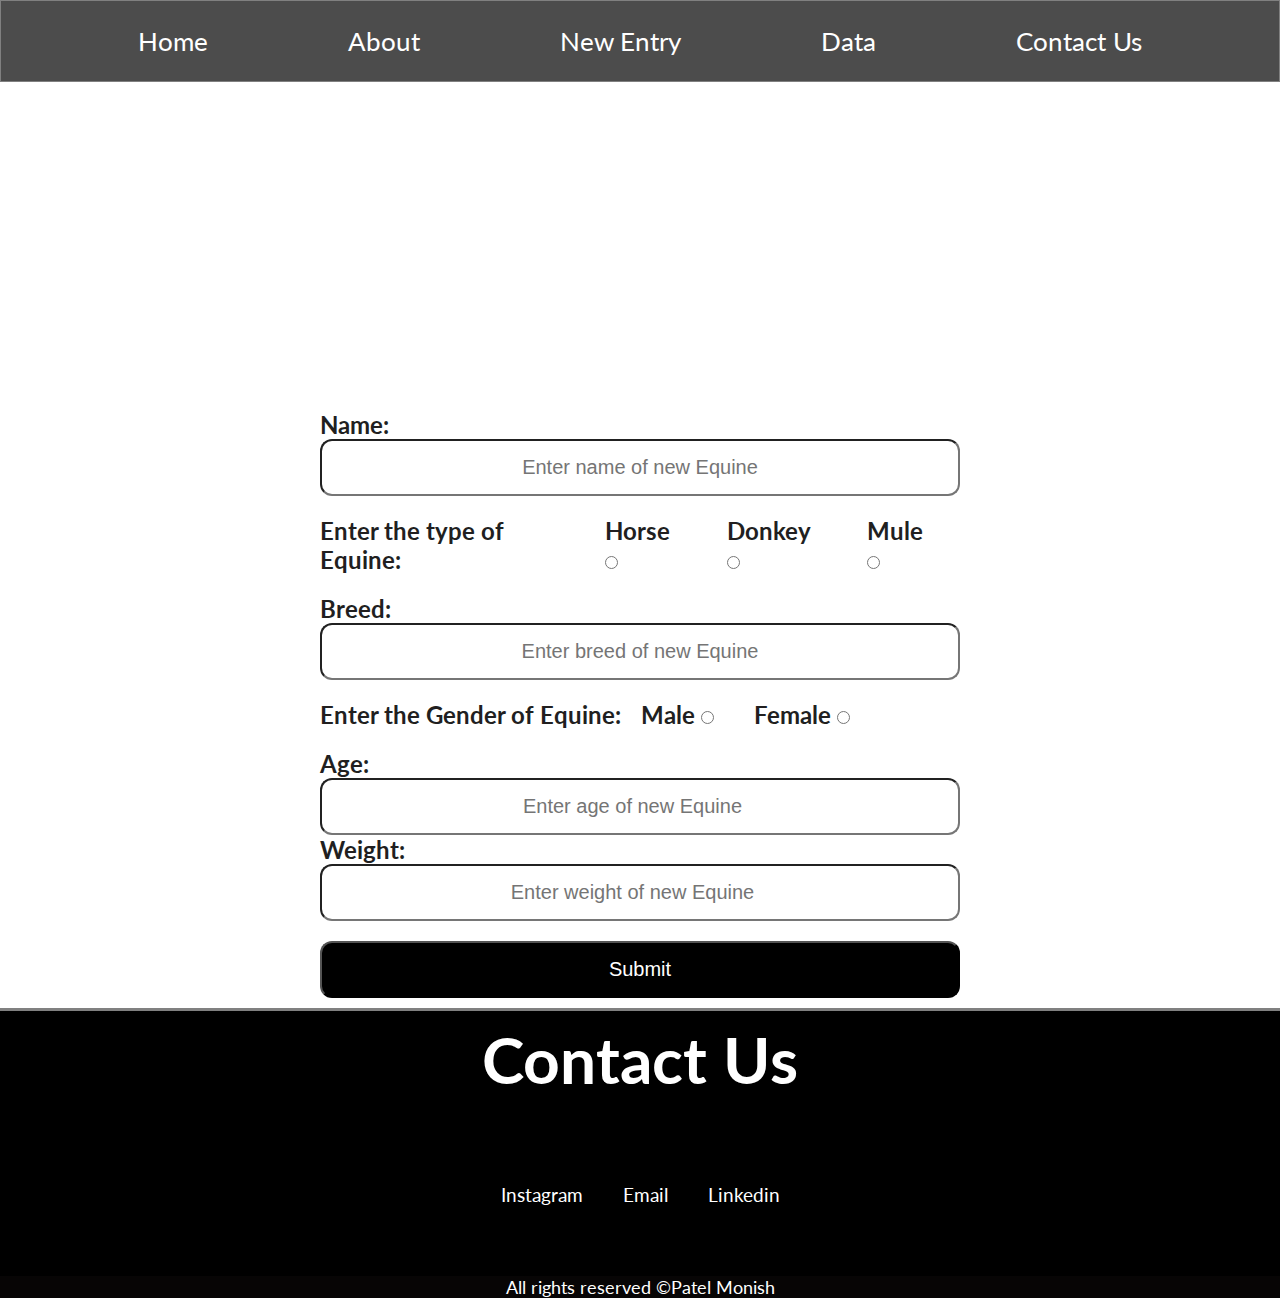
==== index.html @ 6553c2b4 "Add files via upload" ====
<!DOCTYPE html>
<html lang="en">

<head>
    <meta charset="UTF-8">
    <meta name="viewport" content="width=device-width, initial-scale=1.0">
    <title>Home Page</title>
    <link rel="stylesheet" href="index.css">
    <link rel="preconnect" href="https://fonts.googleapis.com">
<link rel="preconnect" href="https://fonts.gstatic.com" crossorigin>
<link href="https://fonts.googleapis.com/css2?family=Lato&family=Poppins:wght@100&display=swap" rel="stylesheet">
<link rel="preconnect" href="https://fonts.googleapis.com">
<link rel="preconnect" href="https://fonts.gstatic.com" crossorigin>
<link href="https://fonts.googleapis.com/css2?family=Lato&family=Playfair+Display&family=Poppins:wght@100&display=swap" rel="stylesheet">
</head>

<body>
    <div id="navbar_container">
        <nav id="navbar">
            <ul>
                <li><a href="">Home</a></li>
                <li><a href="About_Us.html" target="_blank">About</a></li>
                <li><a href="">New Entry</a></li>
                <li><a href="data.html">Data</a></li>
                <li><a href="#footer">Contact Us</a></li>
            </ul>
        </nav>

    </div>
    <section id="home">
        <h1 class="center">Welcome to EquineGuard</h1>
    </section>
    <div class="validation-box">

    </div>
    <div id="form_container">
        <h3 class="center">Register a new equine</h3>
        <form id=form action="#">
            <label for="name">Name:</label>
            <input type="text" name="name" placeholder="Enter name of new Equine" id="name">
            <div id="type">Enter the type of Equine: <label for="Horse">Horse <input type="radio" id="Horse"
                        value="Horse" name="type"></label>

                <label for="Donkey">Donkey <input type="radio" id="Donkey" value="Donkey" name="type"></label>

                <label for="Mule">Mule <input type="radio" id="Mule" value="Mule" name="type"></label>
            </div>
            <label for="breed">Breed:</label>
            <input type="text" name="breed" id="breed" placeholder="Enter breed of new Equine">
            <div id="gender">Enter the Gender of Equine: 
                <label for="Male">Male <input type="radio" id="Male"
                        value="Male" name="gend"></label>
                <label for="Female">Female <input type="radio" id="Female"
                        value="Female" name="gend"></label>

            
            </div>
            <label for="Age">Age:</label>
            <input type="number" name="Age" id="age" placeholder="Enter age of new Equine">
            <label for="weight">Weight:</label>
            <input type="number" name="weight" id="weight" placeholder="Enter weight of new Equine">

            <input type="submit" id="submit">


        </form>
    </div>
    
    <footer id ="footer">
         <h1 class="center"> Contact Us </h1>
         <div id = footerlinks>
         <div class="footerlogo">
          <a href="https://www.instagram.com/monishp31"><img src="/Images/instagram.png" alt="">Instagram</a>
         </div> 
         <div class="footerlogo">
          <a href="mailto:monishp701@gmail.com"><img src="/Images/email_542689.png" alt="">Email</a>
         </div> 
         <div class="footerlogo">
         <a href="https://www.linkedin.com/in/monish-patel-7b8565228">   <img src="/Images/linkedin.png" alt="">Linkedin</a>
         </div> 
         </div>

        <div id="footerbottom"class="center">All rights reserved &copy;Patel Monish</div>
    </footer>
    <script src="main.js"></script>
    <script src="data.js"></script>
</body>

</html>
---- index.css ----
* {
    margin: 0px;
    padding: 0px;
}

#navbar_container {
    position:relative;
    top: 0px;
    font-family: 'Lato';
}

#navbar::before {
    content: "";
    position: absolute;
    top: 0px;
    height: 100%;
    width: 100%;
    z-index: -1;
    opacity: 0.7;
    background-color:black;
}

nav ul {
    display: flex;
    list-style: none;
    border: 1px solid gray;
    justify-content: center;
    align-items: center;
    padding: 25px;

}

nav ul li a {
    font-size: 1.6rem;
    padding: 70px;
    color: white;
    text-decoration: none;
}

nav ul li a:hover {
    text-decoration: underline;
}
.validation-box{
    height: 70px;
    width: 400px;
    display: flex;
    position: relative;
    top: 80px;
    left: 550px;
    color: rgb(255, 255, 255);
    font-size: 25px;
    align-items: center;
    justify-content: center;
    background-color: rgb(238, 20, 0);
    border-radius: 8px;
    display: none;
    opacity: 0.97;
}
#home::before {
    content: "";
    position: absolute;
    top: 0px;
    height: 140vh;
    width: 100%;
    background: url(Images/Home.jpg);
    background-position: center;
    background-size: cover;
    z-index: -3;
    opacity: 1;
}

#home h1 {
    margin-top: 50px;
    font-size: 4rem;
    color: white;
    font-family: 'PlayFair Display';
    text-decoration: underline;
}

#form_container {
    position: relative;
    top: 100px;

}

#form_container h3 {
    font-size: 2.5rem;
    color: white;
    font-family: 'PlayFair Display';

}

#form {
    display: flex;
    flex-direction: column;
    font-size: 1.5rem;
    padding: 20px;
    margin: 20px auto;
    width: 50%;
    align-self: center;
    color:rgb(33, 31, 31);
    font-weight: bold;
    font-family: 'Lato';
}

#form input {
    position: relative;
    font-size: 20px;
    padding: 15px 50px;
    text-align: center;
    border-radius: 12px;
}

#gender,
#type {
    display: flex;
    padding: 20px 0px;
}

#gender label,
#type label {
    padding: 0px 20px;
}

#form input [type='radio'] {
    accent-color: black;
}
#submit {
    position: relative;
    top: 20px;
    background-color: black;
    color:white;
    transition: all 0.6s;
}
#submit:hover{
    background-color: rgb(27, 24, 24);
    cursor: pointer;
}
#footer {
    background-color: black;
    position: relative;
    top: 90px;
    width: 100%;
    height: 100%;
    border-top: 3px solid gray;
    color: white;
    font-family: 'Lato';
}

#footer h1 {
    margin-top: 10px;
    font-size: 4rem;
}


#footerlinks {
    display: flex;
    justify-content: center;
    margin: 40px 0px;
    padding: 10px;

}

.footerlogo img {
    filter: invert(1);
    width: 20%;
    margin-bottom: 15px;
}

.footerlogo a {
    display: flex;
    align-items: center;
    flex-direction: column;
    text-decoration: none;
    padding: 20px;
    color: white;
    font-size: 1.2rem;
    cursor: pointer;
}
.footerlogo a:hover{
    text-decoration: underline;
}
#footerbottom {
    background-color: rgb(7, 5, 5);
    position: relative;
    bottom: 0px;
    font-size: 1.13rem;
}

.center {
    text-align: center;
}
.showItem{
    display: flex;
   
}
.green{
    background-color: green;
}
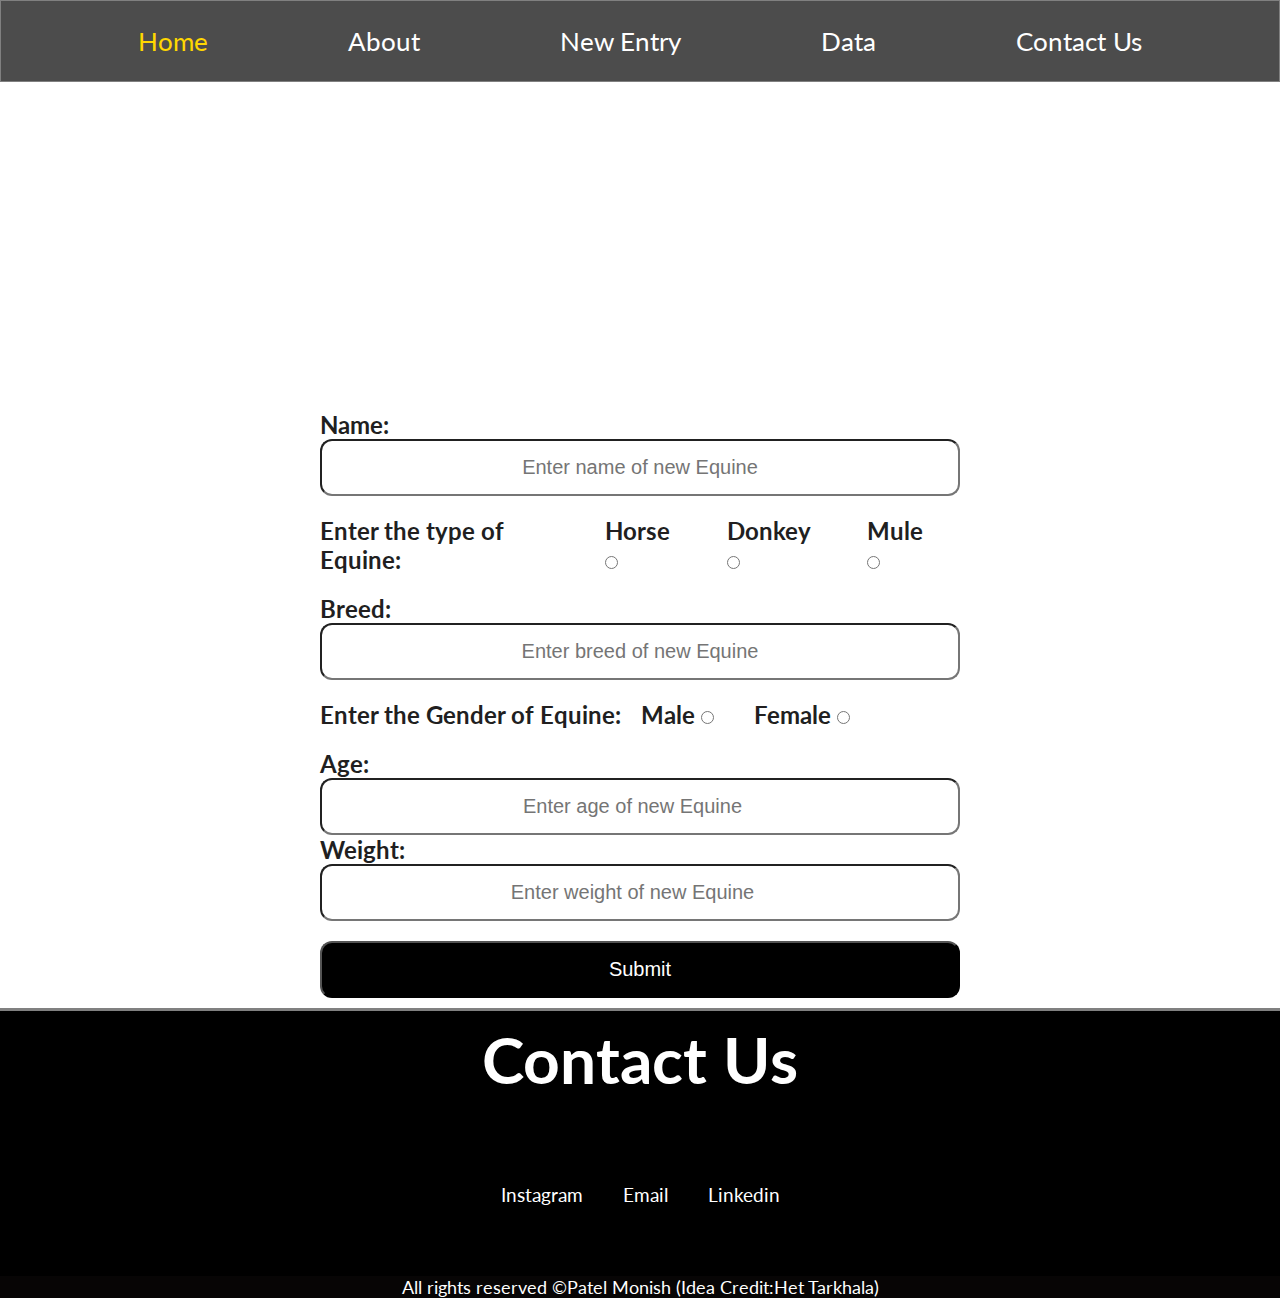
==== commit 5808864d: "Add files via upload" ====
--- a/index.html
+++ b/index.html
@@ -18,9 +18,9 @@
     <div id="navbar_container">
         <nav id="navbar">
             <ul>
-                <li><a href="">Home</a></li>
-                <li><a href="About_Us.html" target="_blank">About</a></li>
-                <li><a href="">New Entry</a></li>
+                <li><a href="" class="active">Home</a></li>
+                <li><a href="About_Us.html">About</a></li>
+                <li><a href="new_entry.html">New Entry</a></li>
                 <li><a href="data.html">Data</a></li>
                 <li><a href="#footer">Contact Us</a></li>
             </ul>
@@ -80,10 +80,10 @@
          </div> 
          </div>
 
-        <div id="footerbottom"class="center">All rights reserved &copy;Patel Monish</div>
+        <div id="footerbottom"class="center">All rights reserved &copy;Patel Monish (Idea Credit:Het Tarkhala)</div>
     </footer>
     <script src="main.js"></script>
-    <script src="data.js"></script>
+   
 </body>
 
 </html>--- a/index.css
+++ b/index.css
@@ -39,6 +39,9 @@
 
 nav ul li a:hover {
     text-decoration: underline;
+}
+nav ul li a.active {
+    color:gold;
 }
 .validation-box{
     height: 70px;
@@ -74,7 +77,7 @@
     font-size: 4rem;
     color: white;
     font-family: 'PlayFair Display';
-    text-decoration: underline;
+  
 }
 
 #form_container {
@@ -136,6 +139,7 @@
     background-color: rgb(27, 24, 24);
     cursor: pointer;
 }
+
 #footer {
     background-color: black;
     position: relative;
@@ -196,4 +200,207 @@
 }
 .green{
     background-color: green;
-}+}
+
+/*Media Query*/
+@media screen and (max-width:800px) {
+    #navbar_container {
+        position:relative;
+        top: 0px;
+        font-family: 'Lato';
+    }
+    
+    #navbar::before {
+        content: "";
+        position: absolute;
+        top: 0px;
+        height: 100%;
+        width: 100%;
+        z-index: -1;
+        opacity: 0.7;
+        background-color:black;
+    }
+    
+    nav ul {
+        display: flex;
+        list-style: none;
+        border: 1px solid gray;
+        justify-content: center;
+        align-items: center;
+        padding: 21px 2px;
+    
+    }
+    
+    nav ul li a {
+        font-size: 0.9rem;
+        padding: 2px 7px;
+        color: white;
+        text-decoration: none;
+    }
+    
+    nav ul li a:hover {
+        text-decoration: underline;
+    }
+    nav ul li a.active {
+        color:gold;
+    }
+    .validation-box{
+        height: 30px;
+        width: 200px;
+        display: flex;
+        position: relative;
+        top: 30px;
+        left: 82px;
+        color: rgb(255, 255, 255);
+        font-size: 16px;
+        align-items: center;
+        justify-content: center;
+        background-color: rgb(238, 20, 0);
+        border-radius: 6px;
+        display: none;
+        opacity: 0.97;
+    }
+    #home::before {
+        content: "";
+        position: absolute;
+        top: 0px;
+        height: 109.3vh;
+        width: 48.5vh;
+        background: url(Images/Home.jpg);
+        background-position: center;
+        background-size:cover;
+        z-index: -3;
+        opacity: 1;
+    }
+    
+    #home h1 {
+        margin-top: 20px;
+        font-size: 1.8rem;
+        color: white;
+        font-family: 'PlayFair Display';
+      
+    }
+    
+    #form_container {
+        position: relative;
+        top: 40px;
+    
+    }
+    
+    #form_container h3 {
+        font-size: 1rem;
+        color: white;
+        font-family: 'PlayFair Display';
+        
+    }
+    
+    #form {
+        display: flex;
+        flex-direction: column;
+        font-size: 0.67rem;
+        padding:0px 0px;
+        margin: 5px auto;
+        width: 50%;
+        align-self: center;
+        color:rgb(33, 31, 31);
+        font-weight: bold;
+        font-family: 'Lato';
+    }
+    
+    #form input {
+        position: relative;
+        font-size: 10px;
+        padding: 8px 10px;
+        text-align: center;
+        border-radius: 4px;
+    }
+    
+    #gender,
+    #type {
+        display: flex;
+        padding: 4px 0px;
+    }
+    
+    #gender label,
+    #type label {
+        padding: 0px 1px;
+    }
+    
+    #form input [type='radio'] {
+        accent-color: black;
+    }
+    #submit {
+        position: relative;
+        top: 20px;
+        background-color: black;
+        color:white;
+        transition: all 0.6s;
+    }
+    #submit:hover{
+        background-color: rgb(27, 24, 24);
+        cursor: pointer;
+    }
+    
+    #footer {
+        background-color: black;
+        position: relative;
+        top: 90px;
+        width: 100%;
+        height: 100%;
+        border-top: 3px solid gray;
+        color: white;
+        font-family: 'Lato';
+    }
+    
+    #footer h1 {
+        margin-top: 10px;
+        font-size: 1.8rem;
+    }
+    
+    
+    #footerlinks {
+        display: flex;
+        justify-content: center;
+        margin: 40px 0px;
+        padding: 10px;
+    
+    }
+    
+    .footerlogo img {
+        filter: invert(1);
+        width: 20%;
+        margin-bottom: 15px;
+    }
+    
+    .footerlogo a {
+        display: flex;
+        align-items: center;
+        flex-direction: column;
+        text-decoration: none;
+        padding: 10px;
+        color: white;
+        font-size: 0.7rem;
+        cursor: pointer;
+    }
+    .footerlogo a:hover{
+        text-decoration: underline;
+    }
+    #footerbottom {
+        background-color: rgb(7, 5, 5);
+        position: relative;
+        bottom: 0px;
+        font-size: 0.55rem;
+    }
+    
+    .center {
+        text-align: center;
+    }
+    .showItem{
+        display: flex;
+       
+    }
+    .green{
+        background-color: green;
+    }
+    
+}
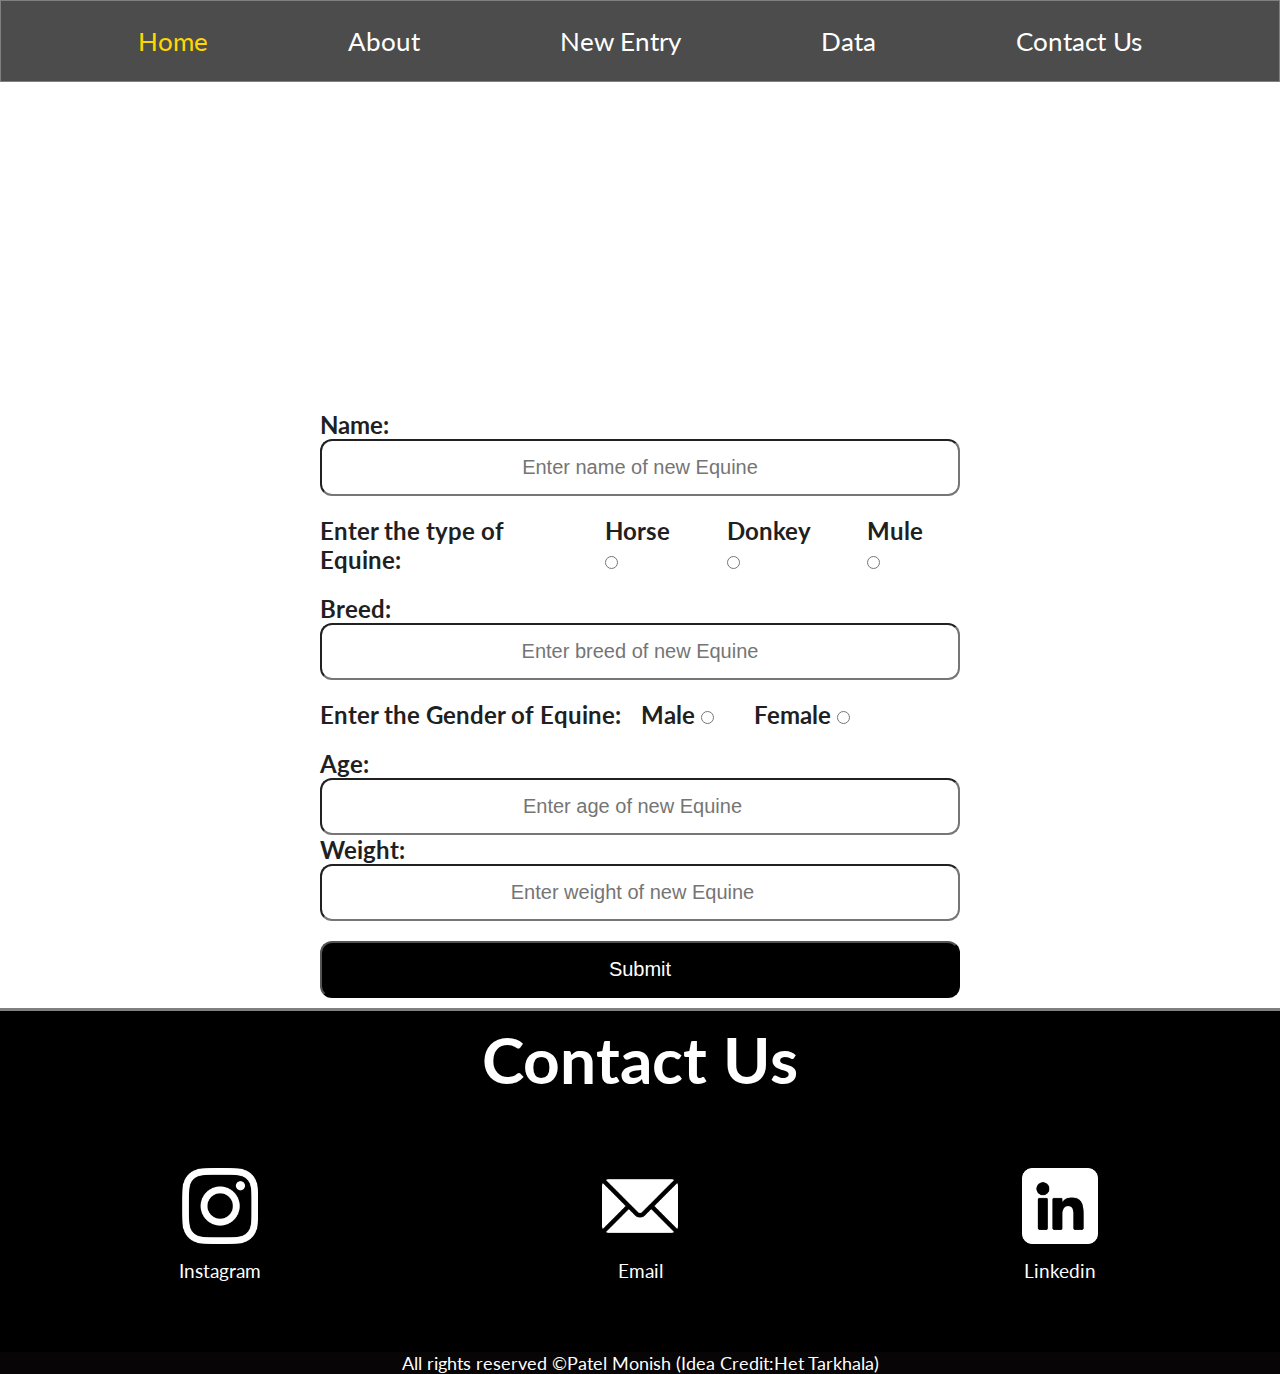
==== commit 050a2760: "Update index.html" ====
--- a/index.html
+++ b/index.html
@@ -70,13 +70,13 @@
          <h1 class="center"> Contact Us </h1>
          <div id = footerlinks>
          <div class="footerlogo">
-          <a href="https://www.instagram.com/monishp31"><img src="/Images/instagram.png" alt="">Instagram</a>
+          <a href="https://www.instagram.com/monishp31"><img src="instagram.png" alt="">Instagram</a>
          </div> 
          <div class="footerlogo">
-          <a href="mailto:monishp701@gmail.com"><img src="/Images/email_542689.png" alt="">Email</a>
+          <a href="mailto:monishp701@gmail.com"><img src="email_542689.png" alt="">Email</a>
          </div> 
          <div class="footerlogo">
-         <a href="https://www.linkedin.com/in/monish-patel-7b8565228">   <img src="/Images/linkedin.png" alt="">Linkedin</a>
+         <a href="https://www.linkedin.com/in/monish-patel-7b8565228">   <img src="linkedin.png" alt="">Linkedin</a>
          </div> 
          </div>
 
@@ -86,4 +86,4 @@
    
 </body>
 
-</html>+</html>
--- a/index.css
+++ b/index.css
@@ -65,7 +65,7 @@
     top: 0px;
     height: 140vh;
     width: 100%;
-    background: url(Images/Home.jpg);
+    background: url(Home.jpg);
     background-position: center;
     background-size: cover;
     z-index: -3;
@@ -266,7 +266,7 @@
         top: 0px;
         height: 109.3vh;
         width: 48.5vh;
-        background: url(Images/Home.jpg);
+        background: url(Home.jpg);
         background-position: center;
         background-size:cover;
         z-index: -3;
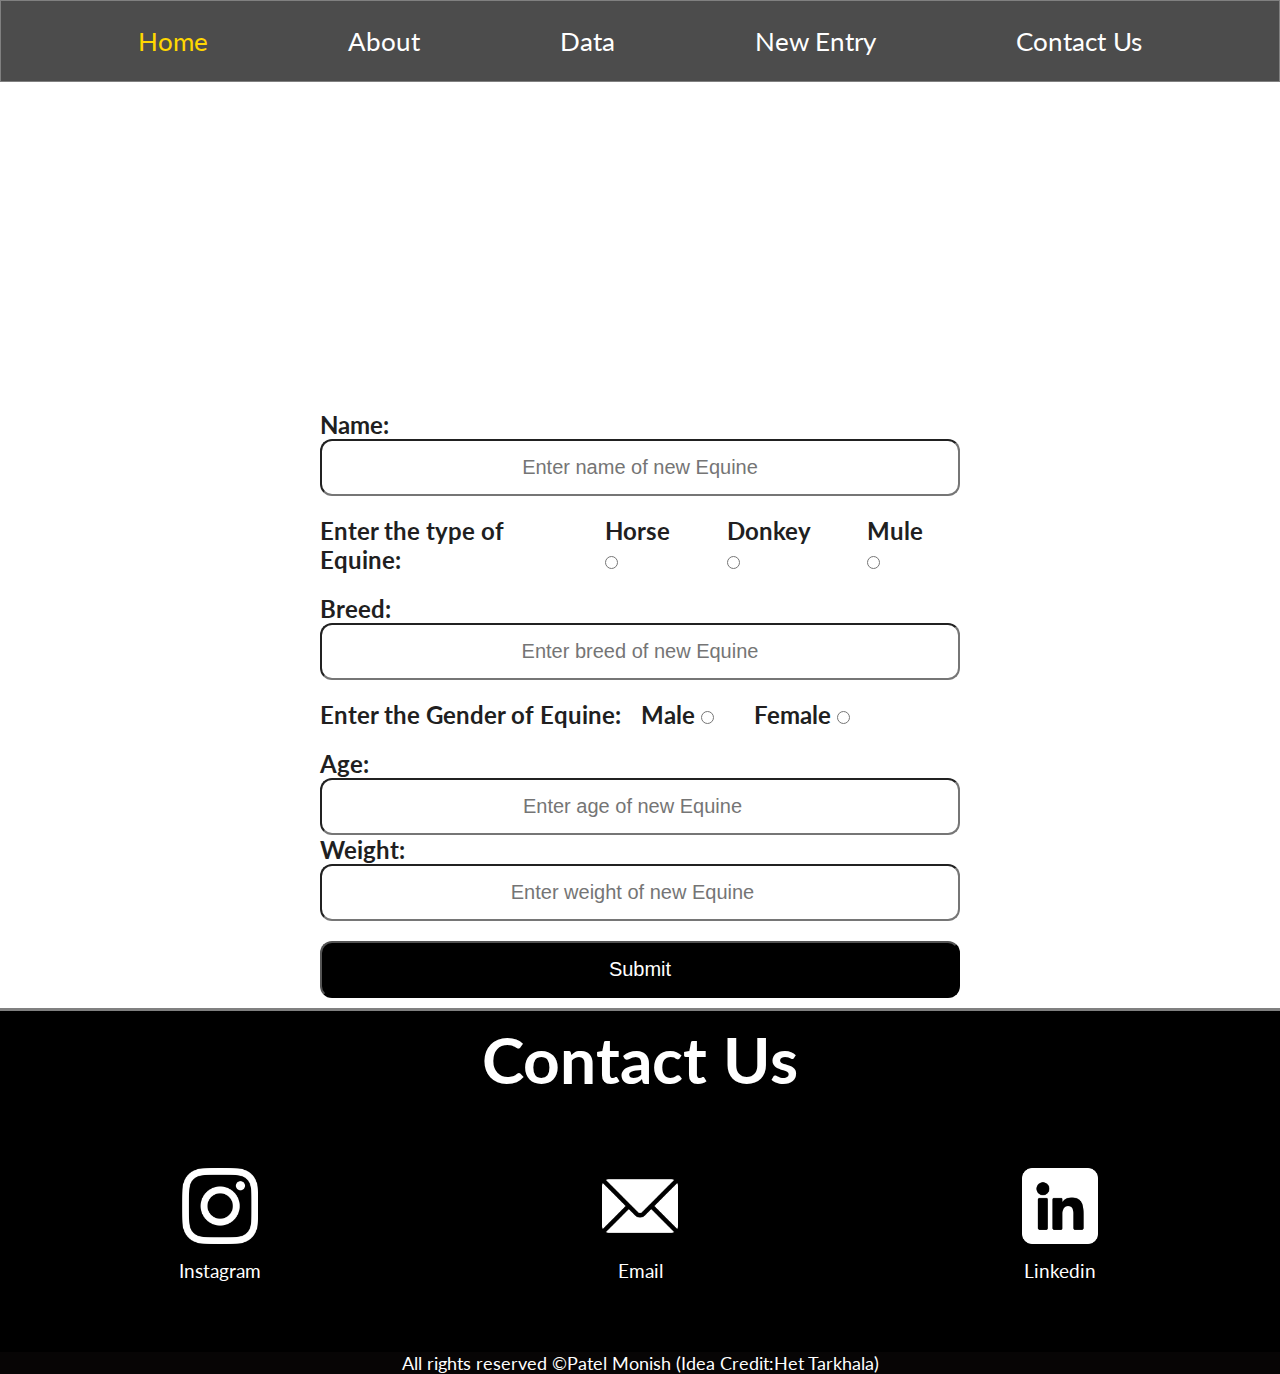
==== commit 65eede6d: "Update index.html" ====
--- a/index.html
+++ b/index.html
@@ -20,8 +20,8 @@
             <ul>
                 <li><a href="" class="active">Home</a></li>
                 <li><a href="About_Us.html">About</a></li>
+                <li><a href="data.html">Data</a></li>
                 <li><a href="new_entry.html">New Entry</a></li>
-                <li><a href="data.html">Data</a></li>
                 <li><a href="#footer">Contact Us</a></li>
             </ul>
         </nav>
--- a/index.css
+++ b/index.css
@@ -264,8 +264,8 @@
         content: "";
         position: absolute;
         top: 0px;
-        height: 109.3vh;
-        width: 48.5vh;
+        height: 104.5vh;
+        width: 49.5vh;
         background: url(Home.jpg);
         background-position: center;
         background-size:cover;
@@ -302,7 +302,7 @@
         margin: 5px auto;
         width: 50%;
         align-self: center;
-        color:rgb(33, 31, 31);
+        color:white;
         font-weight: bold;
         font-family: 'Lato';
     }
